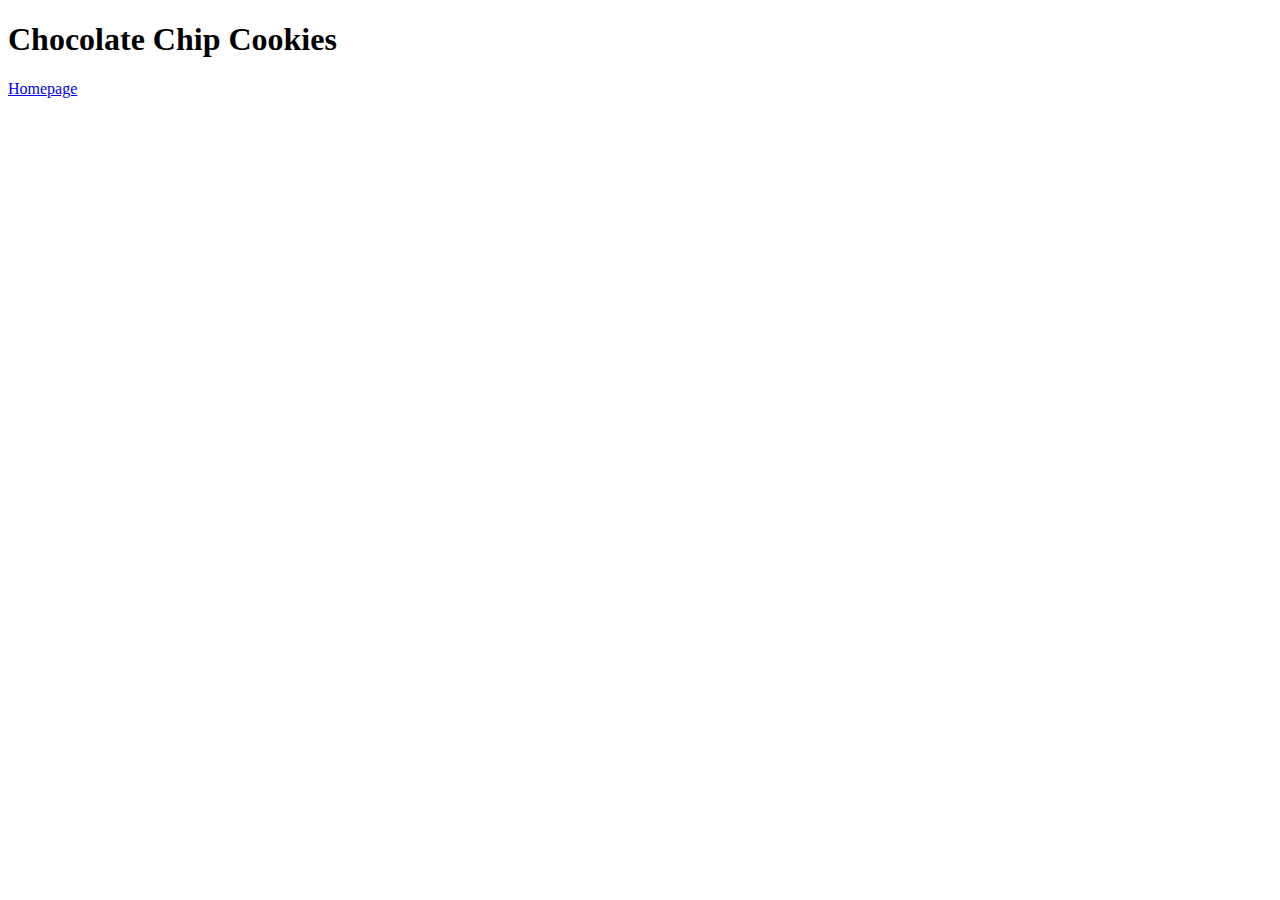
==== recipes/ccchip.html @ 77fac23e "Add ccchip.html for Odin Recipes" ====
<!DOCTYPE html>
<html lang="en">
<head>
    <meta charset="UTF-8">
    <meta name="viewport" content="width=device-width, initial-scale=1.0">
    <title>Chocolate Chip Cookies</title>
</head>
<body>
    <h1>Chocolate Chip Cookies</h1>
    <a href="../index.html">Homepage</a>
</body>
</html>
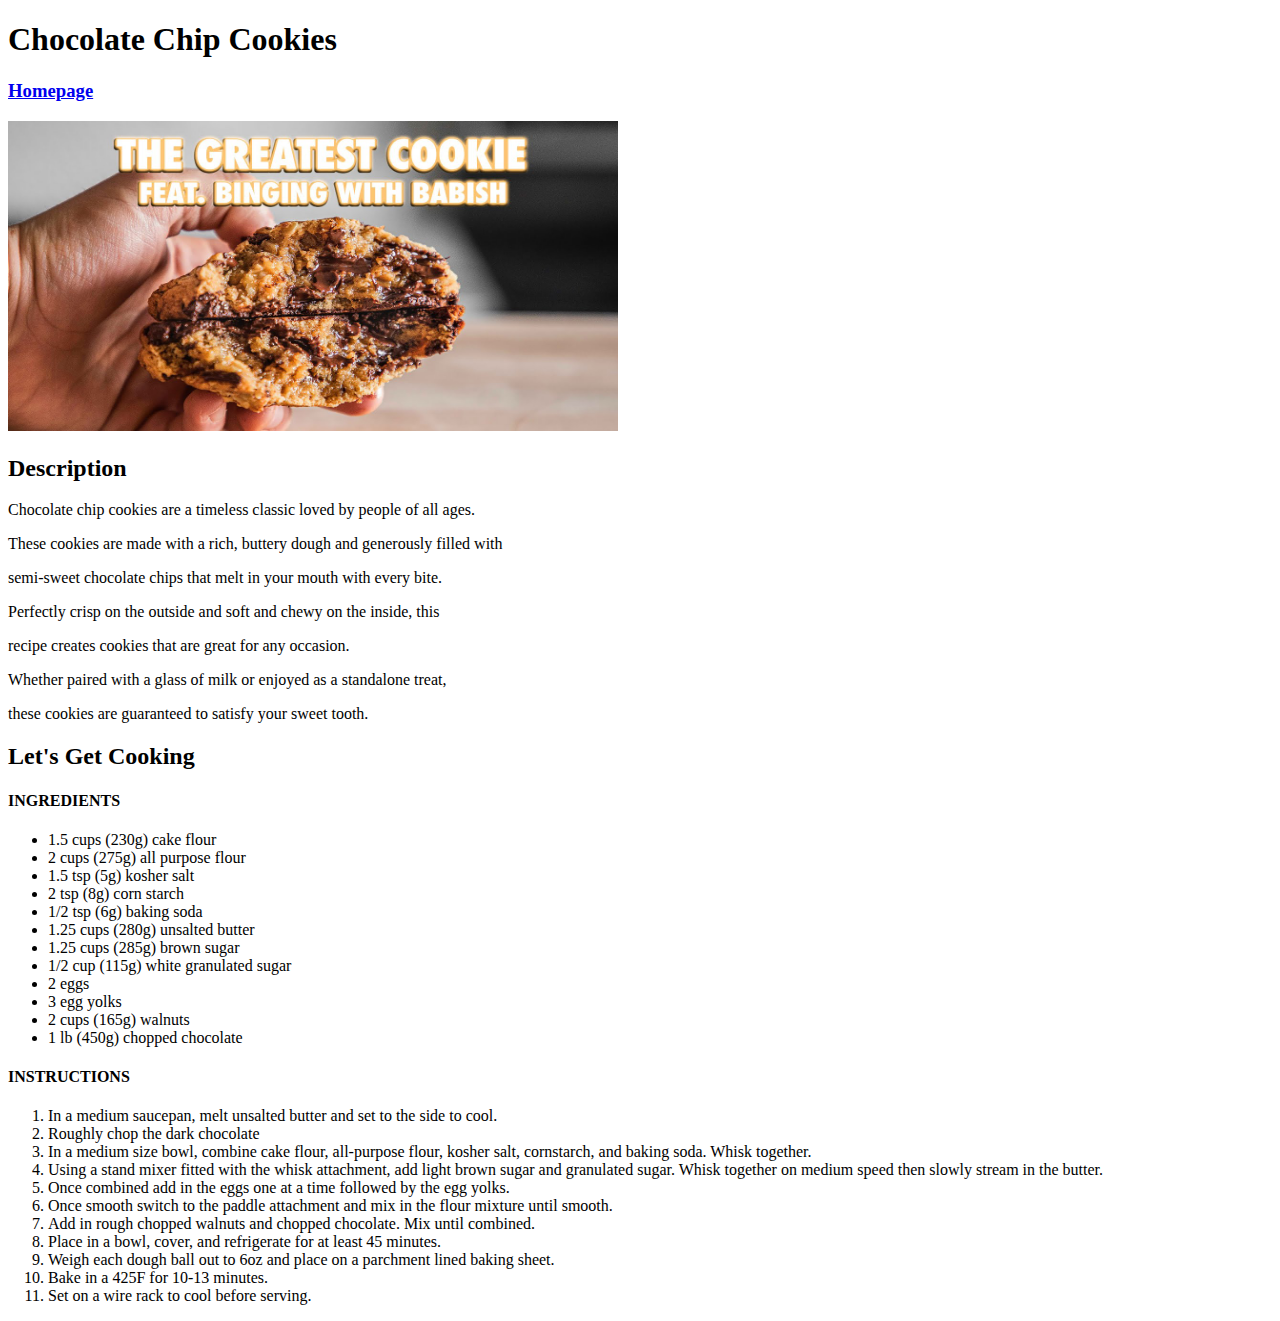
==== commit 1223a5b9: "Add Ratatouille and Chocolate Chip Cookie recipes with images" ====
--- a/recipes/ccchip.html
+++ b/recipes/ccchip.html
@@ -6,7 +6,59 @@
     <title>Chocolate Chip Cookies</title>
 </head>
 <body>
+
     <h1>Chocolate Chip Cookies</h1>
-    <a href="../index.html">Homepage</a>
+    <h3><a href="../index.html">Homepage</a></h3>
+
+    <!-- Image of the chocolate chip cookie from Joshua Weissman -->
+    <img src="../img/ccchip.jpg" alt="Beautiful chocolate chip cookie" 
+    height="310" width="610">
+
+     <!-- Description of the recipe -->
+     <h2>Description</h2>
+     <p>Chocolate chip cookies are a timeless classic loved by people of all ages.</p>
+     <p>These cookies are made with a rich, buttery dough and generously filled with </p>
+     <p>semi-sweet chocolate chips that melt in your mouth with every bite.</p>
+ 
+     <p>Perfectly crisp on the outside and soft and chewy on the inside, this</p>
+     <p>recipe creates cookies that are great for any occasion.</p>
+     <p>Whether paired with a glass of milk or enjoyed as a standalone treat,</p> 
+     <p>these cookies are guaranteed to satisfy your sweet tooth.</p>
+
+    <h2>Let's Get Cooking</h2>
+
+    <h4>INGREDIENTS</h4>
+    <ul>
+        <li>1.5 cups (230g) cake flour</li>
+        <li>2 cups (275g) all purpose flour</li>
+        <li>1.5 tsp (5g) kosher salt</li>
+        <li>2 tsp (8g) corn starch</li>
+        <li>1/2 tsp (6g) baking soda</li>
+        <li>1.25 cups (280g) unsalted  butter</li>
+        <li>1.25 cups (285g) brown sugar</li>
+        <li>1/2 cup (115g) white granulated sugar</li>
+        <li>2 eggs</li>
+        <li>3 egg yolks</li>
+        <li>2 cups (165g) walnuts</li>
+        <li>1 lb (450g) chopped chocolate</li>
+    </ul>
+
+    <h4>INSTRUCTIONS</h4>
+    <ol>
+        <li>In a medium saucepan, melt unsalted butter and set to the side to cool.</li>
+        <li>Roughly chop the dark chocolate</li>
+        <li>In a medium size bowl, combine cake flour, all-purpose flour, kosher salt, 
+            cornstarch, and baking soda. Whisk together.</li>
+        <li>Using a stand mixer fitted with the whisk attachment, add light brown sugar and granulated sugar. 
+            Whisk together on medium speed then slowly stream in the butter.</li>
+        <li>Once combined add in the eggs one at a time followed by the egg yolks.</li>
+        <li>Once smooth switch to the paddle attachment and mix in the flour mixture until smooth.</li>
+        <li>Add in rough chopped walnuts and chopped chocolate. Mix until combined. </li>
+        <li>Place in a bowl, cover, and refrigerate for at least 45 minutes.</li>
+        <li>Weigh each dough ball out to 6oz and place on a parchment lined baking sheet.</li>
+        <li>Bake in a 425F for 10-13 minutes.</li>
+        <li>Set on a wire rack to cool before serving. </li>
+    </ol>
+
 </body>
 </html>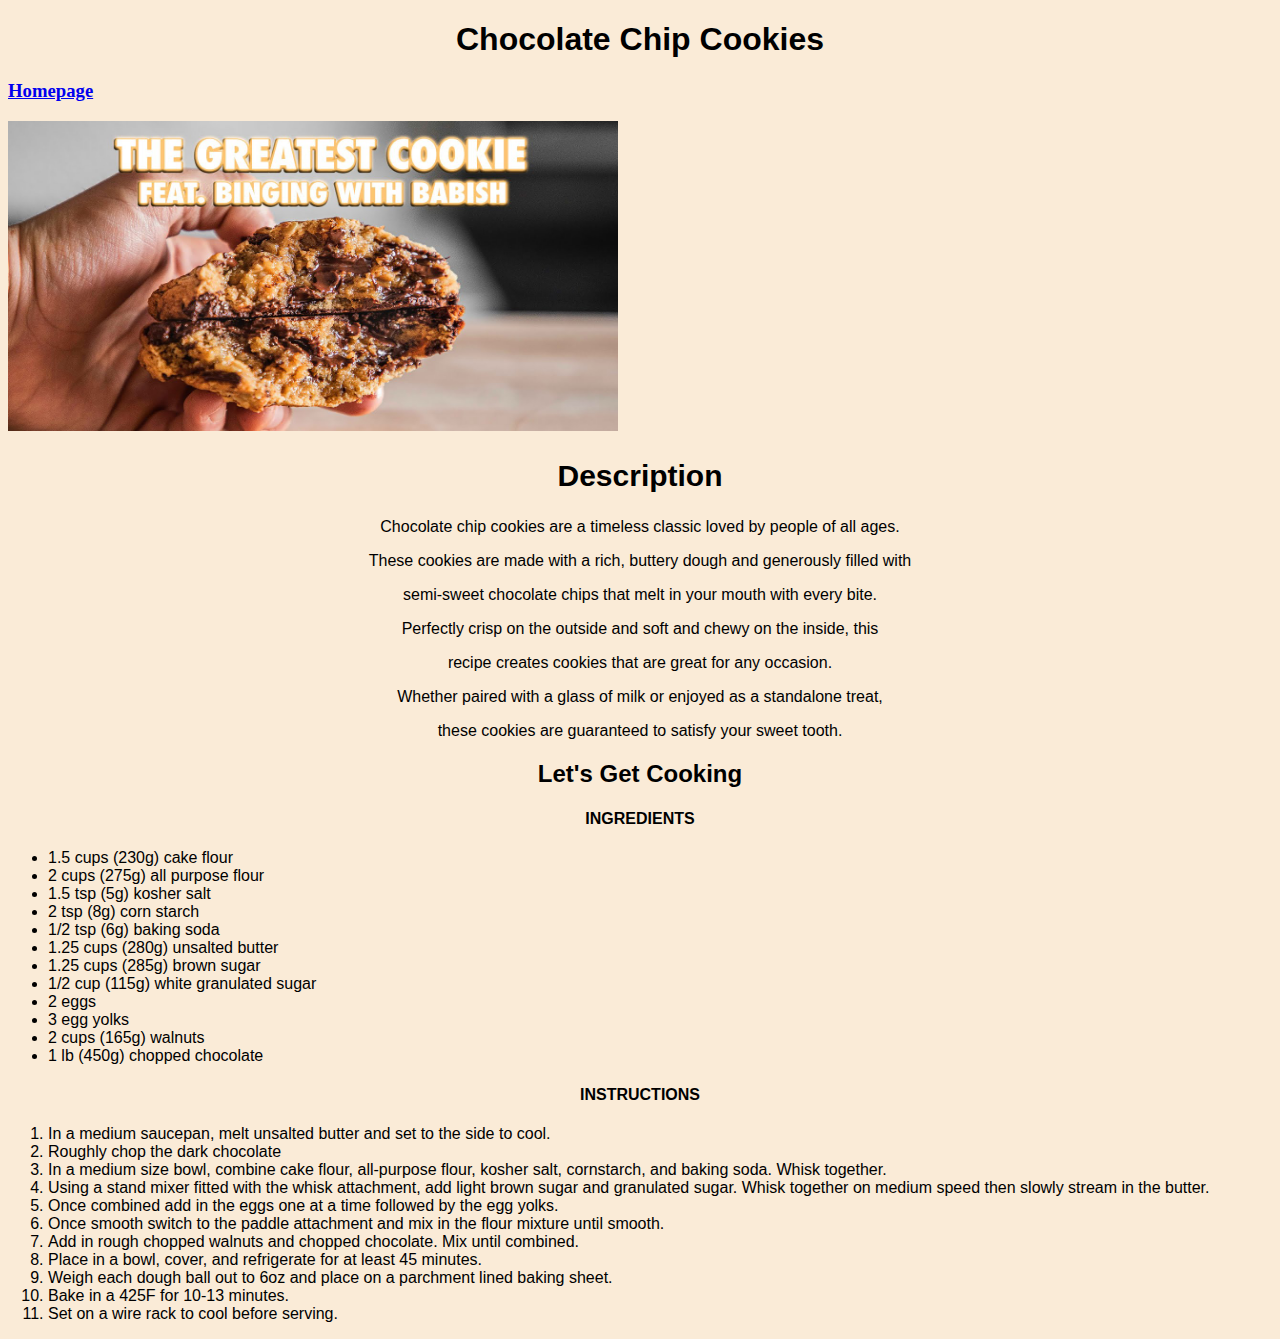
==== commit 7949f66d: "Add css/style.css; index.html; recipes/ccchip.html to Odin Recipes" ====
--- a/recipes/ccchip.html
+++ b/recipes/ccchip.html
@@ -4,10 +4,26 @@
     <meta charset="UTF-8">
     <meta name="viewport" content="width=device-width, initial-scale=1.0">
     <title>Chocolate Chip Cookies</title>
+    <style>
+        p {
+            text-align: center;
+            font-family: sans-serif;
+        }
+        h4 {
+            text-align: center;
+            font-family: sans-serif;
+        }
+        h2 {
+            font-family: sans-serif;
+        }
+        li {
+            font-family: sans-serif;
+        }
+    </style>
 </head>
-<body>
+<body style="background-color: antiquewhite;">
 
-    <h1>Chocolate Chip Cookies</h1>
+    <h1 style="font-family: sans-serif; text-align: center;">Chocolate Chip Cookies</h1>
     <h3><a href="../index.html">Homepage</a></h3>
 
     <!-- Image of the chocolate chip cookie from Joshua Weissman -->
@@ -15,7 +31,7 @@
     height="310" width="610">
 
      <!-- Description of the recipe -->
-     <h2>Description</h2>
+     <h2 style="font-size: 30px; text-align: center;">Description</h2>
      <p>Chocolate chip cookies are a timeless classic loved by people of all ages.</p>
      <p>These cookies are made with a rich, buttery dough and generously filled with </p>
      <p>semi-sweet chocolate chips that melt in your mouth with every bite.</p>
@@ -25,9 +41,9 @@
      <p>Whether paired with a glass of milk or enjoyed as a standalone treat,</p> 
      <p>these cookies are guaranteed to satisfy your sweet tooth.</p>
 
-    <h2>Let's Get Cooking</h2>
+    <h2 style="text-align: center;">Let's Get Cooking</h2>
 
-    <h4>INGREDIENTS</h4>
+    <h4 style="text-align: center;">INGREDIENTS</h4>
     <ul>
         <li>1.5 cups (230g) cake flour</li>
         <li>2 cups (275g) all purpose flour</li>
